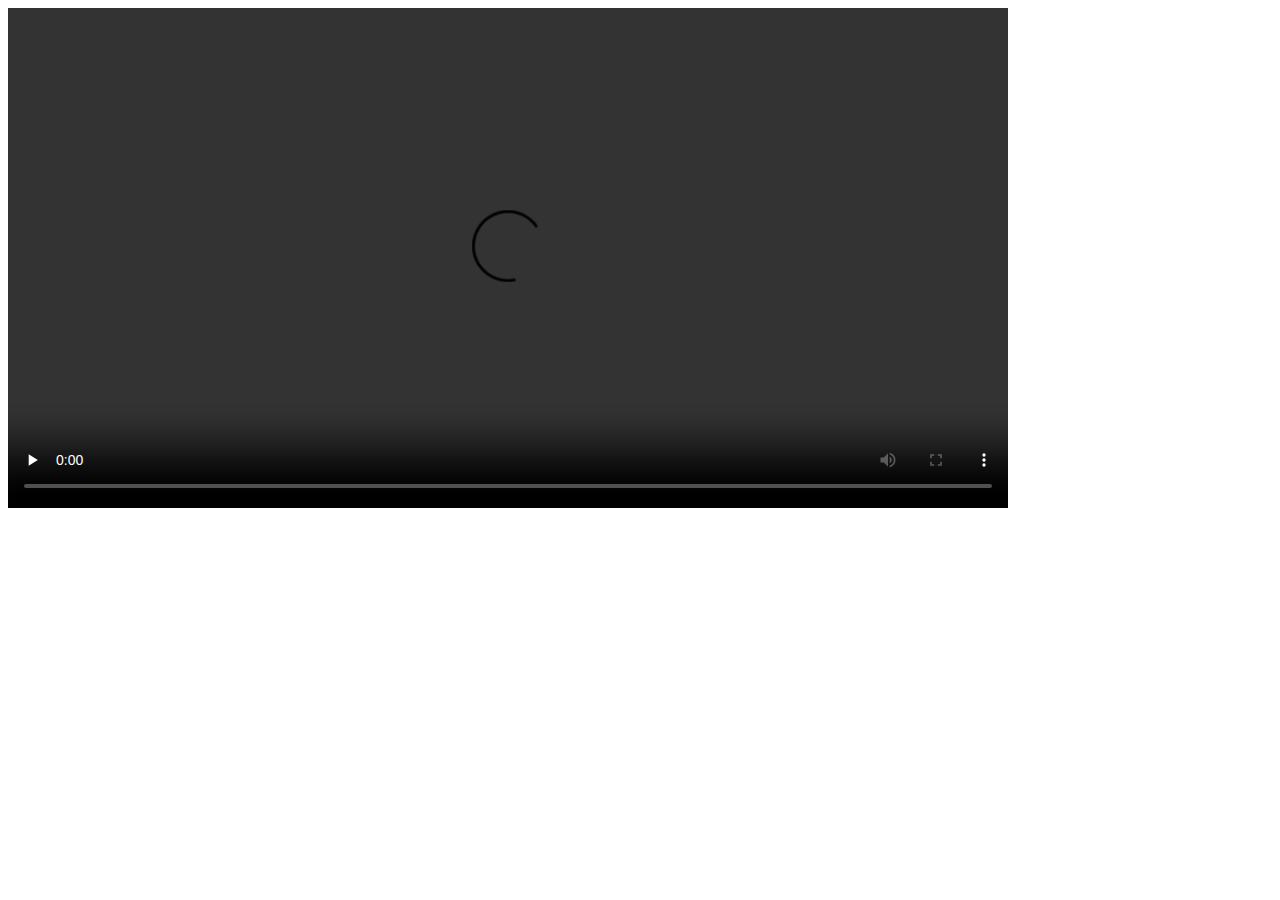
==== hls/demo.html @ bc0ae254 "first" ====
<!DOCTYPE html>
<html>
<head>
<meta charset=utf-8 />
<meta http-equiv="Access-Control-Allow-Origin" content="*">
<title>hls视频</title>
  <link href="./css/video.css" rel="stylesheet">
 <!--  <script src="./js/video.js"></script>
  <script src="./js/videojs-contrib-hls.min.js"></script> -->
  <script src="./js/hls.min.js"></script>
</head>
<body>
  <video id="my_video_1" class="video-js vjs-default-skin" controls autoplay preload="auto" width="1000" height="500" data-setup='{}'>
    <!-- <source src="http://www.streambox.fr/playlists/x36xhzz/x36xhzz.m3u8" type="application/x-mpegURL"> -->
  </video>
  
<script>
if(Hls.isSupported()) {
    var video = document.getElementById('my_video_1');
    var hls = new Hls();
    hls.loadSource('http://www.streambox.fr/playlists/test_001/stream.m3u8');
    hls.attachMedia(video);
    hls.on(Hls.Events.MANIFEST_PARSED,function() {
      video.play();
  });
}
</script>
  
</body>
</html>
---- hls/css/video.css ----
.video-js .vjs-big-play-button:before, .video-js .vjs-control:before, .video-js .vjs-modal-dialog, .vjs-modal-dialog .vjs-modal-dialog-content {
  position: absolute;
  top: 0;
  left: 0;
  width: 100%;
  height: 100%; }

.video-js .vjs-big-play-button:before, .video-js .vjs-control:before {
  text-align: center; }

@font-face {
  font-family: VideoJS;
  src: url("//vjs.zencdn.net/font/1.5.1/VideoJS.eot?#iefix") format("eot"); }

@font-face {
  font-family: VideoJS;
  src: url([data-uri]) format("woff"), url([data-uri]) format("truetype");
  font-weight: normal;
  font-style: normal; }

.vjs-icon-play, .video-js .vjs-big-play-button, .video-js .vjs-play-control {
  font-family: VideoJS;
  font-weight: normal;
  font-style: normal; }
  .vjs-icon-play:before, .video-js .vjs-big-play-button:before, .video-js .vjs-play-control:before {
    content: "\f101"; }

.vjs-icon-play-circle {
  font-family: VideoJS;
  font-weight: normal;
  font-style: normal; }
  .vjs-icon-play-circle:before {
    content: "\f102"; }

.vjs-icon-pause, .video-js .vjs-play-control.vjs-playing {
  font-family: VideoJS;
  font-weight: normal;
  font-style: normal; }
  .vjs-icon-pause:before, .video-js .vjs-play-control.vjs-playing:before {
    content: "\f103"; }

.vjs-icon-volume-mute, .video-js .vjs-mute-control.vjs-vol-0,
.video-js .vjs-volume-menu-button.vjs-vol-0 {
  font-family: VideoJS;
  font-weight: normal;
  font-style: normal; }
  .vjs-icon-volume-mute:before, .video-js .vjs-mute-control.vjs-vol-0:before,
  .video-js .vjs-volume-menu-button.vjs-vol-0:before {
    content: "\f104"; }

.vjs-icon-volume-low, .video-js .vjs-mute-control.vjs-vol-1,
.video-js .vjs-volume-menu-button.vjs-vol-1 {
  font-family: VideoJS;
  font-weight: normal;
  font-style: normal; }
  .vjs-icon-volume-low:before, .video-js .vjs-mute-control.vjs-vol-1:before,
  .video-js .vjs-volume-menu-button.vjs-vol-1:before {
    content: "\f105"; }

.vjs-icon-volume-mid, .video-js .vjs-mute-control.vjs-vol-2,
.video-js .vjs-volume-menu-button.vjs-vol-2 {
  font-family: VideoJS;
  font-weight: normal;
  font-style: normal; }
  .vjs-icon-volume-mid:before, .video-js .vjs-mute-control.vjs-vol-2:before,
  .video-js .vjs-volume-menu-button.vjs-vol-2:before {
    content: "\f106"; }

.vjs-icon-volume-high, .video-js .vjs-mute-control,
.video-js .vjs-volume-menu-button {
  font-family: VideoJS;
  font-weight: normal;
  font-style: normal; }
  .vjs-icon-volume-high:before, .video-js .vjs-mute-control:before,
  .video-js .vjs-volume-menu-button:before {
    content: "\f107"; }

.vjs-icon-fullscreen-enter, .video-js .vjs-fullscreen-control {
  font-family: VideoJS;
  font-weight: normal;
  font-style: normal; }
  .vjs-icon-fullscreen-enter:before, .video-js .vjs-fullscreen-control:before {
    content: "\f108"; }

.vjs-icon-fullscreen-exit, .video-js.vjs-fullscreen .vjs-fullscreen-control {
  font-family: VideoJS;
  font-weight: normal;
  font-style: normal; }
  .vjs-icon-fullscreen-exit:before, .video-js.vjs-fullscreen .vjs-fullscreen-control:before {
    content: "\f109"; }

.vjs-icon-square {
  font-family: VideoJS;
  font-weight: normal;
  font-style: normal; }
  .vjs-icon-square:before {
    content: "\f10a"; }

.vjs-icon-spinner {
  font-family: VideoJS;
  font-weight: normal;
  font-style: normal; }
  .vjs-icon-spinner:before {
    content: "\f10b"; }

.vjs-icon-subtitles, .video-js .vjs-subtitles-button {
  font-family: VideoJS;
  font-weight: normal;
  font-style: normal; }
  .vjs-icon-subtitles:before, .video-js .vjs-subtitles-button:before {
    content: "\f10c"; }

.vjs-icon-captions, .video-js .vjs-captions-button {
  font-family: VideoJS;
  font-weight: normal;
  font-style: normal; }
  .vjs-icon-captions:before, .video-js .vjs-captions-button:before {
    content: "\f10d"; }

.vjs-icon-chapters, .video-js .vjs-chapters-button {
  font-family: VideoJS;
  font-weight: normal;
  font-style: normal; }
  .vjs-icon-chapters:before, .video-js .vjs-chapters-button:before {
    content: "\f10e"; }

.vjs-icon-share {
  font-family: VideoJS;
  font-weight: normal;
  font-style: normal; }
  .vjs-icon-share:before {
    content: "\f10f"; }

.vjs-icon-cog {
  font-family: VideoJS;
  font-weight: normal;
  font-style: normal; }
  .vjs-icon-cog:before {
    content: "\f110"; }

.vjs-icon-circle, .video-js .vjs-mouse-display, .video-js .vjs-play-progress, .video-js .vjs-volume-level {
  font-family: VideoJS;
  font-weight: normal;
  font-style: normal; }
  .vjs-icon-circle:before, .video-js .vjs-mouse-display:before, .video-js .vjs-play-progress:before, .video-js .vjs-volume-level:before {
    content: "\f111"; }

.vjs-icon-circle-outline {
  font-family: VideoJS;
  font-weight: normal;
  font-style: normal; }
  .vjs-icon-circle-outline:before {
    content: "\f112"; }

.vjs-icon-circle-inner-circle {
  font-family: VideoJS;
  font-weight: normal;
  font-style: normal; }
  .vjs-icon-circle-inner-circle:before {
    content: "\f113"; }

.vjs-icon-hd {
  font-family: VideoJS;
  font-weight: normal;
  font-style: normal; }
  .vjs-icon-hd:before {
    content: "\f114"; }

.vjs-icon-cancel, .video-js .vjs-control.vjs-close-button {
  font-family: VideoJS;
  font-weight: normal;
  font-style: normal; }
  .vjs-icon-cancel:before, .video-js .vjs-control.vjs-close-button:before {
    content: "\f115"; }

.vjs-icon-replay {
  font-family: VideoJS;
  font-weight: normal;
  font-style: normal; }
  .vjs-icon-replay:before {
    content: "\f116"; }

.vjs-icon-facebook {
  font-family: VideoJS;
  font-weight: normal;
  font-style: normal; }
  .vjs-icon-facebook:before {
    content: "\f117"; }

.vjs-icon-gplus {
  font-family: VideoJS;
  font-weight: normal;
  font-style: normal; }
  .vjs-icon-gplus:before {
    content: "\f118"; }

.vjs-icon-linkedin {
  font-family: VideoJS;
  font-weight: normal;
  font-style: normal; }
  .vjs-icon-linkedin:before {
    content: "\f119"; }

.vjs-icon-twitter {
  font-family: VideoJS;
  font-weight: normal;
  font-style: normal; }
  .vjs-icon-twitter:before {
    content: "\f11a"; }

.vjs-icon-tumblr {
  font-family: VideoJS;
  font-weight: normal;
  font-style: normal; }
  .vjs-icon-tumblr:before {
    content: "\f11b"; }

.vjs-icon-pinterest {
  font-family: VideoJS;
  font-weight: normal;
  font-style: normal; }
  .vjs-icon-pinterest:before {
    content: "\f11c"; }

.vjs-icon-audio-description, .video-js .vjs-descriptions-button {
  font-family: VideoJS;
  font-weight: normal;
  font-style: normal; }
  .vjs-icon-audio-description:before, .video-js .vjs-descriptions-button:before {
    content: "\f11d"; }

.vjs-icon-audio, .video-js .vjs-audio-button {
  font-family: VideoJS;
  font-weight: normal;
  font-style: normal; }
  .vjs-icon-audio:before, .video-js .vjs-audio-button:before {
    content: "\f11e"; }

.video-js {
  display: block;
  vertical-align: top;
  box-sizing: border-box;
  color: #fff;
  background-color: #000;
  position: relative;
  padding: 0;
  font-size: 10px;
  line-height: 1;
  font-weight: normal;
  font-style: normal;
  font-family: Arial, Helvetica, sans-serif;
  -webkit-user-select: none;
  -moz-user-select: none;
  -ms-user-select: none;
  user-select: none; }
  .video-js:-moz-full-screen {
    position: absolute; }
  .video-js:-webkit-full-screen {
    width: 100% !important;
    height: 100% !important; }

.video-js *,
.video-js *:before,
.video-js *:after {
  box-sizing: inherit; }

.video-js ul {
  font-family: inherit;
  font-size: inherit;
  line-height: inherit;
  list-style-position: outside;
  margin-left: 0;
  margin-right: 0;
  margin-top: 0;
  margin-bottom: 0; }

.video-js.vjs-fluid,
.video-js.vjs-16-9,
.video-js.vjs-4-3 {
  width: 100%;
  max-width: 100%;
  height: 0; }

.video-js.vjs-16-9 {
  padding-top: 56.25%; }

.video-js.vjs-4-3 {
  padding-top: 75%; }

.video-js.vjs-fill {
  width: 100%;
  height: 100%; }

.video-js .vjs-tech {
  position: absolute;
  top: 0;
  left: 0;
  width: 100%;
  height: 100%; }

body.vjs-full-window {
  padding: 0;
  margin: 0;
  height: 100%;
  overflow-y: auto; }

.vjs-full-window .video-js.vjs-fullscreen {
  position: fixed;
  overflow: hidden;
  z-index: 1000;
  left: 0;
  top: 0;
  bottom: 0;
  right: 0; }

.video-js.vjs-fullscreen {
  width: 100% !important;
  height: 100% !important;
  padding-top: 0 !important; }

.video-js.vjs-fullscreen.vjs-user-inactive {
  cursor: none; }

.vjs-hidden {
  display: none !important; }

.vjs-disabled {
  opacity: 0.5;
  cursor: default; }

.video-js .vjs-offscreen {
  height: 1px;
  left: -9999px;
  position: absolute;
  top: 0;
  width: 1px; }

.vjs-lock-showing {
  display: block !important;
  opacity: 1;
  visibility: visible; }

.vjs-no-js {
  padding: 20px;
  color: #fff;
  background-color: #000;
  font-size: 18px;
  font-family: Arial, Helvetica, sans-serif;
  text-align: center;
  width: 300px;
  height: 150px;
  margin: 0px auto; }

.vjs-no-js a,
.vjs-no-js a:visited {
  color: #66A8CC; }

.video-js .vjs-big-play-button {
  font-size: 3em;
  line-height: 1.5em;
  height: 1.5em;
  width: 3em;
  display: block;
  position: absolute;
  top: 50%;
  left: 50%;
  transform: translate(-50%,-50%);
  -o-transform: translate(-50%,-50%);
  -moz-transform: translate(-50%,-50%);
  -webkit-transform: translate(-50%,-50%);
  padding: 0;
  cursor: pointer;
  opacity: 1;
  border: 0.06666em solid #fff;
  background-color: #2B333F;
  background-color: rgba(43, 51, 63, 0.7);
  -webkit-border-radius: 0.3em;
  -moz-border-radius: 0.3em;
  border-radius: 0.3em;
  -webkit-transition: all 0.4s;
  -moz-transition: all 0.4s;
  -o-transition: all 0.4s;
  transition: all 0.4s; }

.vjs-big-play-centered .vjs-big-play-button {
  top: 50%;
  left: 50%;
  margin-top: -0.75em;
  margin-left: -1.5em; }

.video-js:hover .vjs-big-play-button,
.video-js .vjs-big-play-button:focus {
  outline: 0;
  border-color: #fff;
  background-color: #73859f;
  background-color: rgba(115, 133, 159, 0.5);
  -webkit-transition: all 0s;
  -moz-transition: all 0s;
  -o-transition: all 0s;
  transition: all 0s; }

.vjs-controls-disabled .vjs-big-play-button,
.vjs-has-started .vjs-big-play-button,
.vjs-using-native-controls .vjs-big-play-button,
.vjs-error .vjs-big-play-button {
  display: none; }

.video-js button {
  background: none;
  border: none;
  color: inherit;
  display: inline-block;
  overflow: visible;
  font-size: inherit;
  line-height: inherit;
  text-transform: none;
  text-decoration: none;
  transition: none;
  -webkit-appearance: none;
  -moz-appearance: none;
  appearance: none; }

.video-js .vjs-control.vjs-close-button {
  cursor: pointer;
  height: 3em;
  position: absolute;
  right: 0;
  top: 0.5em;
  z-index: 2; }

.vjs-menu-button {
  cursor: pointer; }

.vjs-menu-button.vjs-disabled {
  cursor: default; }

.vjs-workinghover .vjs-menu-button.vjs-disabled:hover .vjs-menu {
  display: none; }

.vjs-menu .vjs-menu-content {
  display: block;
  padding: 0;
  margin: 0;
  overflow: auto; }

.vjs-scrubbing .vjs-menu-button:hover .vjs-menu {
  display: none; }

.vjs-menu li {
  list-style: none;
  margin: 0;
  padding: 0.2em 0;
  line-height: 1.4em;
  font-size: 1.2em;
  text-align: center;
  text-transform: lowercase; }

.vjs-menu li:focus,
.vjs-menu li:hover {
  outline: 0;
  background-color: #73859f;
  background-color: rgba(115, 133, 159, 0.5); }

.vjs-menu li.vjs-selected,
.vjs-menu li.vjs-selected:focus,
.vjs-menu li.vjs-selected:hover {
  background-color: #fff;
  color: #2B333F; }

.vjs-menu li.vjs-menu-title {
  text-align: center;
  text-transform: uppercase;
  font-size: 1em;
  line-height: 2em;
  padding: 0;
  margin: 0 0 0.3em 0;
  font-weight: bold;
  cursor: default; }

.vjs-menu-button-popup .vjs-menu {
  display: none;
  position: absolute;
  bottom: 0;
  width: 10em;
  left: -3em;
  height: 0em;
  margin-bottom: 1.5em;
  border-top-color: rgba(43, 51, 63, 0.7); }

.vjs-menu-button-popup .vjs-menu .vjs-menu-content {
  background-color: #2B333F;
  background-color: rgba(43, 51, 63, 0.7);
  position: absolute;
  width: 100%;
  bottom: 1.5em;
  max-height: 15em; }

.vjs-workinghover .vjs-menu-button-popup:hover .vjs-menu,
.vjs-menu-button-popup .vjs-menu.vjs-lock-showing {
  display: block; }

.video-js .vjs-menu-button-inline {
  -webkit-transition: all 0.4s;
  -moz-transition: all 0.4s;
  -o-transition: all 0.4s;
  transition: all 0.4s;
  overflow: hidden; }

.video-js .vjs-menu-button-inline:before {
  width: 2.222222222em; }

.video-js .vjs-menu-button-inline:hover,
.video-js .vjs-menu-button-inline:focus,
.video-js .vjs-menu-button-inline.vjs-slider-active,
.video-js.vjs-no-flex .vjs-menu-button-inline {
  width: 12em; }

.video-js .vjs-menu-button-inline.vjs-slider-active {
  -webkit-transition: none;
  -moz-transition: none;
  -o-transition: none;
  transition: none; }

.vjs-menu-button-inline .vjs-menu {
  opacity: 0;
  height: 100%;
  width: auto;
  position: absolute;
  left: 4em;
  top: 0;
  padding: 0;
  margin: 0;
  -webkit-transition: all 0.4s;
  -moz-transition: all 0.4s;
  -o-transition: all 0.4s;
  transition: all 0.4s; }

.vjs-menu-button-inline:hover .vjs-menu,
.vjs-menu-button-inline:focus .vjs-menu,
.vjs-menu-button-inline.vjs-slider-active .vjs-menu {
  display: block;
  opacity: 1; }

.vjs-no-flex .vjs-menu-button-inline .vjs-menu {
  display: block;
  opacity: 1;
  position: relative;
  width: auto; }

.vjs-no-flex .vjs-menu-button-inline:hover .vjs-menu,
.vjs-no-flex .vjs-menu-button-inline:focus .vjs-menu,
.vjs-no-flex .vjs-menu-button-inline.vjs-slider-active .vjs-menu {
  width: auto; }

.vjs-menu-button-inline .vjs-menu-content {
  width: auto;
  height: 100%;
  margin: 0;
  overflow: hidden; }

.video-js .vjs-control-bar {
  display: none;
  width: 100%;
  position: absolute;
  bottom: 0;
  left: 0;
  right: 0;
  height: 3.0em;
  background-color: #2B333F;
  background-color: rgba(43, 51, 63, 0.7); }

.vjs-has-started .vjs-control-bar {
  display: -webkit-box;
  display: -webkit-flex;
  display: -ms-flexbox;
  display: flex;
  visibility: visible;
  opacity: 1;
  -webkit-transition: visibility 0.1s, opacity 0.1s;
  -moz-transition: visibility 0.1s, opacity 0.1s;
  -o-transition: visibility 0.1s, opacity 0.1s;
  transition: visibility 0.1s, opacity 0.1s; }

.vjs-has-started.vjs-user-inactive.vjs-playing .vjs-control-bar {
  visibility: visible;
  opacity: 0;
  -webkit-transition: visibility 1s, opacity 1s;
  -moz-transition: visibility 1s, opacity 1s;
  -o-transition: visibility 1s, opacity 1s;
  transition: visibility 1s, opacity 1s; }
  @media \0screen {
    .vjs-has-started.vjs-user-inactive.vjs-playing .vjs-control-bar {
      visibility: hidden; } }

.vjs-controls-disabled .vjs-control-bar,
.vjs-using-native-controls .vjs-control-bar,
.vjs-error .vjs-control-bar {
  display: none !important; }

.vjs-audio.vjs-has-started.vjs-user-inactive.vjs-playing .vjs-control-bar {
  opacity: 1;
  visibility: visible; }

@media \0screen {
  .vjs-user-inactive.vjs-playing .vjs-control-bar :before {
    content: ""; } }

.vjs-has-started.vjs-no-flex .vjs-control-bar {
  display: table; }

.video-js .vjs-control {
  outline: none;
  position: relative;
  text-align: center;
  margin: 0;
  padding: 0;
  height: 100%;
  width: 4em;
  -webkit-box-flex: none;
  -moz-box-flex: none;
  -webkit-flex: none;
  -ms-flex: none;
  flex: none; }
  .video-js .vjs-control:before {
    font-size: 1.8em;
    line-height: 1.67; }

.video-js .vjs-control:focus:before,
.video-js .vjs-control:hover:before,
.video-js .vjs-control:focus {
  text-shadow: 0em 0em 1em white; }

.video-js .vjs-control-text {
  border: 0;
  clip: rect(0 0 0 0);
  height: 1px;
  margin: -1px;
  overflow: hidden;
  padding: 0;
  position: absolute;
  width: 1px; }

.vjs-no-flex .vjs-control {
  display: table-cell;
  vertical-align: middle; }

.video-js .vjs-custom-control-spacer {
  display: none; }

.video-js .vjs-progress-control {
  -webkit-box-flex: auto;
  -moz-box-flex: auto;
  -webkit-flex: auto;
  -ms-flex: auto;
  flex: auto;
  display: -webkit-box;
  display: -webkit-flex;
  display: -ms-flexbox;
  display: flex;
  -webkit-box-align: center;
  -webkit-align-items: center;
  -ms-flex-align: center;
  align-items: center;
  min-width: 4em; }

.vjs-live .vjs-progress-control {
  display: none; }

.video-js .vjs-progress-holder {
  -webkit-box-flex: auto;
  -moz-box-flex: auto;
  -webkit-flex: auto;
  -ms-flex: auto;
  flex: auto;
  -webkit-transition: all 0.2s;
  -moz-transition: all 0.2s;
  -o-transition: all 0.2s;
  transition: all 0.2s;
  height: 0.3em; }

.video-js .vjs-progress-control:hover .vjs-progress-holder {
  font-size: 1.666666666666666666em; }

/* If we let the font size grow as much as everything else, the current time tooltip ends up
 ginormous. If you'd like to enable the current time tooltip all the time, this should be disabled
 to avoid a weird hitch when you roll off the hover. */
.video-js .vjs-progress-control:hover .vjs-time-tooltip,
.video-js .vjs-progress-control:hover .vjs-mouse-display:after,
.video-js .vjs-progress-control:hover .vjs-play-progress:after {
  font-family: Arial, Helvetica, sans-serif;
  visibility: visible;
  font-size: 0.6em; }

.video-js .vjs-progress-holder .vjs-play-progress,
.video-js .vjs-progress-holder .vjs-load-progress,
.video-js .vjs-progress-holder .vjs-tooltip-progress-bar,
.video-js .vjs-progress-holder .vjs-load-progress div {
  position: absolute;
  display: block;
  height: 0.3em;
  margin: 0;
  padding: 0;
  width: 0;
  left: 0;
  top: 0; }

.video-js .vjs-mouse-display:before {
  display: none; }

.video-js .vjs-play-progress {
  background-color: #fff; }
  .video-js .vjs-play-progress:before {
    position: absolute;
    top: -0.333333333333333em;
    right: -0.5em;
    font-size: 0.9em; }

.video-js .vjs-time-tooltip,
.video-js .vjs-mouse-display:after,
.video-js .vjs-play-progress:after {
  visibility: hidden;
  pointer-events: none;
  position: absolute;
  top: -3.4em;
  right: -1.9em;
  font-size: 0.9em;
  color: #000;
  content: attr(data-current-time);
  padding: 6px 8px 8px 8px;
  background-color: #fff;
  background-color: rgba(255, 255, 255, 0.8);
  -webkit-border-radius: 0.3em;
  -moz-border-radius: 0.3em;
  border-radius: 0.3em; }

.video-js .vjs-time-tooltip,
.video-js .vjs-play-progress:before,
.video-js .vjs-play-progress:after {
  z-index: 1; }

.video-js .vjs-progress-control .vjs-keep-tooltips-inside:after {
  display: none; }

.video-js .vjs-load-progress {
  background: #bfc7d3;
  background: rgba(115, 133, 159, 0.5); }

.video-js .vjs-load-progress div {
  background: white;
  background: rgba(115, 133, 159, 0.75); }

.video-js.vjs-no-flex .vjs-progress-control {
  width: auto; }

.video-js .vjs-time-tooltip {
  display: inline-block;
  height: 2.4em;
  position: relative;
  float: right;
  right: -1.9em; }

.vjs-tooltip-progress-bar {
  visibility: hidden; }

.video-js .vjs-progress-control .vjs-mouse-display {
  display: none;
  position: absolute;
  width: 1px;
  height: 100%;
  background-color: #000;
  z-index: 1; }

.vjs-no-flex .vjs-progress-control .vjs-mouse-display {
  z-index: 0; }

.video-js .vjs-progress-control:hover .vjs-mouse-display {
  display: block; }

.video-js.vjs-user-inactive .vjs-progress-control .vjs-mouse-display,
.video-js.vjs-user-inactive .vjs-progress-control .vjs-mouse-display:after {
  visibility: hidden;
  opacity: 0;
  -webkit-transition: visibility 1s, opacity 1s;
  -moz-transition: visibility 1s, opacity 1s;
  -o-transition: visibility 1s, opacity 1s;
  transition: visibility 1s, opacity 1s; }

.video-js.vjs-user-inactive.vjs-no-flex .vjs-progress-control .vjs-mouse-display,
.video-js.vjs-user-inactive.vjs-no-flex .vjs-progress-control .vjs-mouse-display:after {
  display: none; }

.vjs-mouse-display .vjs-time-tooltip,
.video-js .vjs-progress-control .vjs-mouse-display:after {
  color: #fff;
  background-color: #000;
  background-color: rgba(0, 0, 0, 0.8); }

.video-js .vjs-slider {
  outline: 0;
  position: relative;
  cursor: pointer;
  padding: 0;
  margin: 0 0.45em 0 0.45em;
  background-color: #73859f;
  background-color: rgba(115, 133, 159, 0.5); }

.video-js .vjs-slider:focus {
  text-shadow: 0em 0em 1em white;
  -webkit-box-shadow: 0 0 1em #fff;
  -moz-box-shadow: 0 0 1em #fff;
  box-shadow: 0 0 1em #fff; }

.video-js .vjs-mute-control,
.video-js .vjs-volume-menu-button {
  cursor: pointer;
  -webkit-box-flex: none;
  -moz-box-flex: none;
  -webkit-flex: none;
  -ms-flex: none;
  flex: none; }

.video-js .vjs-volume-control {
  width: 5em;
  -webkit-box-flex: none;
  -moz-box-flex: none;
  -webkit-flex: none;
  -ms-flex: none;
  flex: none;
  display: -webkit-box;
  display: -webkit-flex;
  display: -ms-flexbox;
  display: flex;
  -webkit-box-align: center;
  -webkit-align-items: center;
  -ms-flex-align: center;
  align-items: center; }

.video-js .vjs-volume-bar {
  margin: 1.35em 0.45em; }

.vjs-volume-bar.vjs-slider-horizontal {
  width: 5em;
  height: 0.3em; }

.vjs-volume-bar.vjs-slider-vertical {
  width: 0.3em;
  height: 5em;
  margin: 1.35em auto; }

.video-js .vjs-volume-level {
  position: absolute;
  bottom: 0;
  left: 0;
  background-color: #fff; }
  .video-js .vjs-volume-level:before {
    position: absolute;
    font-size: 0.9em; }

.vjs-slider-vertical .vjs-volume-level {
  width: 0.3em; }
  .vjs-slider-vertical .vjs-volume-level:before {
    top: -0.5em;
    left: -0.3em; }

.vjs-slider-horizontal .vjs-volume-level {
  height: 0.3em; }
  .vjs-slider-horizontal .vjs-volume-level:before {
    top: -0.3em;
    right: -0.5em; }

.vjs-volume-bar.vjs-slider-vertical .vjs-volume-level {
  height: 100%; }

.vjs-volume-bar.vjs-slider-horizontal .vjs-volume-level {
  width: 100%; }

.vjs-menu-button-popup.vjs-volume-menu-button .vjs-menu {
  display: block;
  width: 0;
  height: 0;
  border-top-color: transparent; }

.vjs-menu-button-popup.vjs-volume-menu-button-vertical .vjs-menu {
  left: 0.5em;
  height: 8em; }

.vjs-menu-button-popup.vjs-volume-menu-button-horizontal .vjs-menu {
  left: -2em; }

.vjs-menu-button-popup.vjs-volume-menu-button .vjs-menu-content {
  height: 0;
  width: 0;
  overflow-x: hidden;
  overflow-y: hidden; }

.vjs-volume-menu-button-vertical:hover .vjs-menu-content,
.vjs-volume-menu-button-vertical:focus .vjs-menu-content,
.vjs-volume-menu-button-vertical.vjs-slider-active .vjs-menu-content,
.vjs-volume-menu-button-vertical .vjs-lock-showing .vjs-menu-content {
  height: 8em;
  width: 2.9em; }

.vjs-volume-menu-button-horizontal:hover .vjs-menu-content,
.vjs-volume-menu-button-horizontal:focus .vjs-menu-content,
.vjs-volume-menu-button-horizontal .vjs-slider-active .vjs-menu-content,
.vjs-volume-menu-button-horizontal .vjs-lock-showing .vjs-menu-content {
  height: 2.9em;
  width: 8em; }

.vjs-volume-menu-button.vjs-menu-button-inline .vjs-menu-content {
  background-color: transparent !important; }

.vjs-poster {
  display: inline-block;
  vertical-align: middle;
  background-repeat: no-repeat;
  background-position: 50% 50%;
  background-size: contain;
  background-color: #000000;
  cursor: pointer;
  margin: 0;
  padding: 0;
  position: absolute;
  top: 0;
  right: 0;
  bottom: 0;
  left: 0;
  height: 100%; }

.vjs-poster img {
  display: block;
  vertical-align: middle;
  margin: 0 auto;
  max-height: 100%;
  padding: 0;
  width: 100%; }

.vjs-has-started .vjs-poster {
  display: none; }

.vjs-audio.vjs-has-started .vjs-poster {
  display: block; }

.vjs-controls-disabled .vjs-poster {
  display: none; }

.vjs-using-native-controls .vjs-poster {
  display: none; }

.video-js .vjs-live-control {
  display: -webkit-box;
  display: -webkit-flex;
  display: -ms-flexbox;
  display: flex;
  -webkit-box-align: flex-start;
  -webkit-align-items: flex-start;
  -ms-flex-align: flex-start;
  align-items: flex-start;
  -webkit-box-flex: auto;
  -moz-box-flex: auto;
  -webkit-flex: auto;
  -ms-flex: auto;
  flex: auto;
  font-size: 1em;
  line-height: 3em; }

.vjs-no-flex .vjs-live-control {
  display: table-cell;
  width: auto;
  text-align: left; }

.video-js .vjs-time-control {
  -webkit-box-flex: none;
  -moz-box-flex: none;
  -webkit-flex: none;
  -ms-flex: none;
  flex: none;
  font-size: 1em;
  line-height: 3em;
  min-width: 2em;
  width: auto;
  padding-left: 1em;
  padding-right: 1em; }

.vjs-live .vjs-time-control {
  display: none; }

.video-js .vjs-current-time,
.vjs-no-flex .vjs-current-time {
  display: none; }

.video-js .vjs-duration,
.vjs-no-flex .vjs-duration {
  display: none; }

.vjs-time-divider {
  display: none;
  line-height: 3em; }

.vjs-live .vjs-time-divider {
  display: none; }

.video-js .vjs-play-control {
  cursor: pointer;
  -webkit-box-flex: none;
  -moz-box-flex: none;
  -webkit-flex: none;
  -ms-flex: none;
  flex: none; }

.vjs-text-track-display {
  position: absolute;
  bottom: 3em;
  left: 0;
  right: 0;
  top: 0;
  pointer-events: none; }

.video-js.vjs-user-inactive.vjs-playing .vjs-text-track-display {
  bottom: 1em; }

.video-js .vjs-text-track {
  font-size: 1.4em;
  text-align: center;
  margin-bottom: 0.1em;
  background-color: #000;
  background-color: rgba(0, 0, 0, 0.5); }

.vjs-subtitles {
  color: #fff; }

.vjs-captions {
  color: #fc6; }

.vjs-tt-cue {
  display: block; }

video::-webkit-media-text-track-display {
  -moz-transform: translateY(-3em);
  -ms-transform: translateY(-3em);
  -o-transform: translateY(-3em);
  -webkit-transform: translateY(-3em);
  transform: translateY(-3em); }

.video-js.vjs-user-inactive.vjs-playing video::-webkit-media-text-track-display {
  -moz-transform: translateY(-1.5em);
  -ms-transform: translateY(-1.5em);
  -o-transform: translateY(-1.5em);
  -webkit-transform: translateY(-1.5em);
  transform: translateY(-1.5em); }

.video-js .vjs-fullscreen-control {
  cursor: pointer;
  -webkit-box-flex: none;
  -moz-box-flex: none;
  -webkit-flex: none;
  -ms-flex: none;
  flex: none; }

.vjs-playback-rate .vjs-playback-rate-value {
  font-size: 1.5em;
  line-height: 2;
  position: absolute;
  top: 0;
  left: 0;
  width: 100%;
  height: 100%;
  text-align: center; }

.vjs-playback-rate .vjs-menu {
  width: 4em;
  left: 0em; }

.vjs-error .vjs-error-display .vjs-modal-dialog-content {
  font-size: 1.4em;
  text-align: center; }

.vjs-error .vjs-error-display:before {
  color: #fff;
  content: 'X';
  font-family: Arial, Helvetica, sans-serif;
  font-size: 4em;
  left: 0;
  line-height: 1;
  margin-top: -0.5em;
  position: absolute;
  text-shadow: 0.05em 0.05em 0.1em #000;
  text-align: center;
  top: 50%;
  vertical-align: middle;
  width: 100%; }

.vjs-loading-spinner {
  display: none;
  position: absolute;
  top: 50%;
  left: 50%;
  margin: -25px 0 0 -25px;
  opacity: 0.85;
  text-align: left;
  border: 6px solid rgba(43, 51, 63, 0.7);
  box-sizing: border-box;
  background-clip: padding-box;
  width: 50px;
  height: 50px;
  border-radius: 25px; }

.vjs-seeking .vjs-loading-spinner,
.vjs-waiting .vjs-loading-spinner {
  display: block; }

.vjs-loading-spinner:before,
.vjs-loading-spinner:after {
  content: "";
  position: absolute;
  margin: -6px;
  box-sizing: inherit;
  width: inherit;
  height: inherit;
  border-radius: inherit;
  opacity: 1;
  border: inherit;
  border-color: transparent;
  border-top-color: white; }

.vjs-seeking .vjs-loading-spinner:before,
.vjs-seeking .vjs-loading-spinner:after,
.vjs-waiting .vjs-loading-spinner:before,
.vjs-waiting .vjs-loading-spinner:after {
  -webkit-animation: vjs-spinner-spin 1.1s cubic-bezier(0.6, 0.2, 0, 0.8) infinite, vjs-spinner-fade 1.1s linear infinite;
  animation: vjs-spinner-spin 1.1s cubic-bezier(0.6, 0.2, 0, 0.8) infinite, vjs-spinner-fade 1.1s linear infinite; }

.vjs-seeking .vjs-loading-spinner:before,
.vjs-waiting .vjs-loading-spinner:before {
  border-top-color: white; }

.vjs-seeking .vjs-loading-spinner:after,
.vjs-waiting .vjs-loading-spinner:after {
  border-top-color: white;
  -webkit-animation-delay: 0.44s;
  animation-delay: 0.44s; }

@keyframes vjs-spinner-spin {
  100% {
    transform: rotate(360deg); } }

@-webkit-keyframes vjs-spinner-spin {
  100% {
    -webkit-transform: rotate(360deg); } }

@keyframes vjs-spinner-fade {
  0% {
    border-top-color: #73859f; }
  20% {
    border-top-color: #73859f; }
  35% {
    border-top-color: white; }
  60% {
    border-top-color: #73859f; }
  100% {
    border-top-color: #73859f; } }

@-webkit-keyframes vjs-spinner-fade {
  0% {
    border-top-color: #73859f; }
  20% {
    border-top-color: #73859f; }
  35% {
    border-top-color: white; }
  60% {
    border-top-color: #73859f; }
  100% {
    border-top-color: #73859f; } }

.vjs-chapters-button .vjs-menu ul {
  width: 24em; }

.video-js.vjs-layout-tiny:not(.vjs-fullscreen) .vjs-custom-control-spacer {
  -webkit-box-flex: auto;
  -moz-box-flex: auto;
  -webkit-flex: auto;
  -ms-flex: auto;
  flex: auto; }

.video-js.vjs-layout-tiny:not(.vjs-fullscreen).vjs-no-flex .vjs-custom-control-spacer {
  width: auto; }

.video-js.vjs-layout-tiny:not(.vjs-fullscreen) .vjs-current-time, .video-js.vjs-layout-tiny:not(.vjs-fullscreen) .vjs-time-divider, .video-js.vjs-layout-tiny:not(.vjs-fullscreen) .vjs-duration, .video-js.vjs-layout-tiny:not(.vjs-fullscreen) .vjs-remaining-time,
.video-js.vjs-layout-tiny:not(.vjs-fullscreen) .vjs-playback-rate, .video-js.vjs-layout-tiny:not(.vjs-fullscreen) .vjs-progress-control,
.video-js.vjs-layout-tiny:not(.vjs-fullscreen) .vjs-mute-control, .video-js.vjs-layout-tiny:not(.vjs-fullscreen) .vjs-volume-control, .video-js.vjs-layout-tiny:not(.vjs-fullscreen) .vjs-volume-menu-button,
.video-js.vjs-layout-tiny:not(.vjs-fullscreen) .vjs-chapters-button, .video-js.vjs-layout-tiny:not(.vjs-fullscreen) .vjs-captions-button, .video-js.vjs-layout-tiny:not(.vjs-fullscreen) .vjs-subtitles-button {
  display: none; }

.video-js.vjs-layout-x-small:not(.vjs-fullscreen) .vjs-current-time, .video-js.vjs-layout-x-small:not(.vjs-fullscreen) .vjs-time-divider, .video-js.vjs-layout-x-small:not(.vjs-fullscreen) .vjs-duration, .video-js.vjs-layout-x-small:not(.vjs-fullscreen) .vjs-remaining-time,
.video-js.vjs-layout-x-small:not(.vjs-fullscreen) .vjs-playback-rate,
.video-js.vjs-layout-x-small:not(.vjs-fullscreen) .vjs-mute-control, .video-js.vjs-layout-x-small:not(.vjs-fullscreen) .vjs-volume-control, .video-js.vjs-layout-x-small:not(.vjs-fullscreen) .vjs-volume-menu-button,
.video-js.vjs-layout-x-small:not(.vjs-fullscreen) .vjs-chapters-button, .video-js.vjs-layout-x-small:not(.vjs-fullscreen) .vjs-captions-button, .video-js.vjs-layout-x-small:not(.vjs-fullscreen) .vjs-subtitles-button {
  display: none; }

.video-js.vjs-layout-small:not(.vjs-fullscreen) .vjs-current-time, .video-js.vjs-layout-small:not(.vjs-fullscreen) .vjs-time-divider, .video-js.vjs-layout-small:not(.vjs-fullscreen) .vjs-duration, .video-js.vjs-layout-small:not(.vjs-fullscreen) .vjs-remaining-time,
.video-js.vjs-layout-small:not(.vjs-fullscreen) .vjs-playback-rate,
.video-js.vjs-layout-small:not(.vjs-fullscreen) .vjs-mute-control, .video-js.vjs-layout-small:not(.vjs-fullscreen) .vjs-volume-control,
.video-js.vjs-layout-small:not(.vjs-fullscreen) .vjs-chapters-button, .video-js.vjs-layout-small:not(.vjs-fullscreen) .vjs-captions-button, .video-js.vjs-layout-small:not(.vjs-fullscreen) .vjs-subtitles-button {
  display: none; }

.vjs-caption-settings {
  position: relative;
  top: 1em;
  background-color: #2B333F;
  background-color: rgba(43, 51, 63, 0.75);
  color: #fff;
  margin: 0 auto;
  padding: 0.5em;
  height: 15em;
  font-size: 12px;
  width: 40em; }

.vjs-caption-settings .vjs-tracksettings {
  top: 0;
  bottom: 2em;
  left: 0;
  right: 0;
  position: absolute;
  overflow: auto; }

.vjs-caption-settings .vjs-tracksettings-colors,
.vjs-caption-settings .vjs-tracksettings-font {
  float: left; }

.vjs-caption-settings .vjs-tracksettings-colors:after,
.vjs-caption-settings .vjs-tracksettings-font:after,
.vjs-caption-settings .vjs-tracksettings-controls:after {
  clear: both; }

.vjs-caption-settings .vjs-tracksettings-controls {
  position: absolute;
  bottom: 1em;
  right: 1em; }

.vjs-caption-settings .vjs-tracksetting {
  margin: 5px;
  padding: 3px;
  min-height: 40px; }

.vjs-caption-settings .vjs-tracksetting label {
  display: block;
  width: 100px;
  margin-bottom: 5px; }

.vjs-caption-settings .vjs-tracksetting span {
  display: inline;
  margin-left: 5px; }

.vjs-caption-settings .vjs-tracksetting > div {
  margin-bottom: 5px;
  min-height: 20px; }

.vjs-caption-settings .vjs-tracksetting > div:last-child {
  margin-bottom: 0;
  padding-bottom: 0;
  min-height: 0; }

.vjs-caption-settings label > input {
  margin-right: 10px; }

.vjs-caption-settings input[type="button"] {
  width: 40px;
  height: 40px; }

.video-js .vjs-modal-dialog {
  background: rgba(0, 0, 0, 0.8);
  background: -webkit-linear-gradient(-90deg, rgba(0, 0, 0, 0.8), rgba(255, 255, 255, 0));
  background: linear-gradient(180deg, rgba(0, 0, 0, 0.8), rgba(255, 255, 255, 0)); }

.vjs-modal-dialog .vjs-modal-dialog-content {
  font-size: 1.2em;
  line-height: 1.5;
  padding: 20px 24px;
  z-index: 1; }
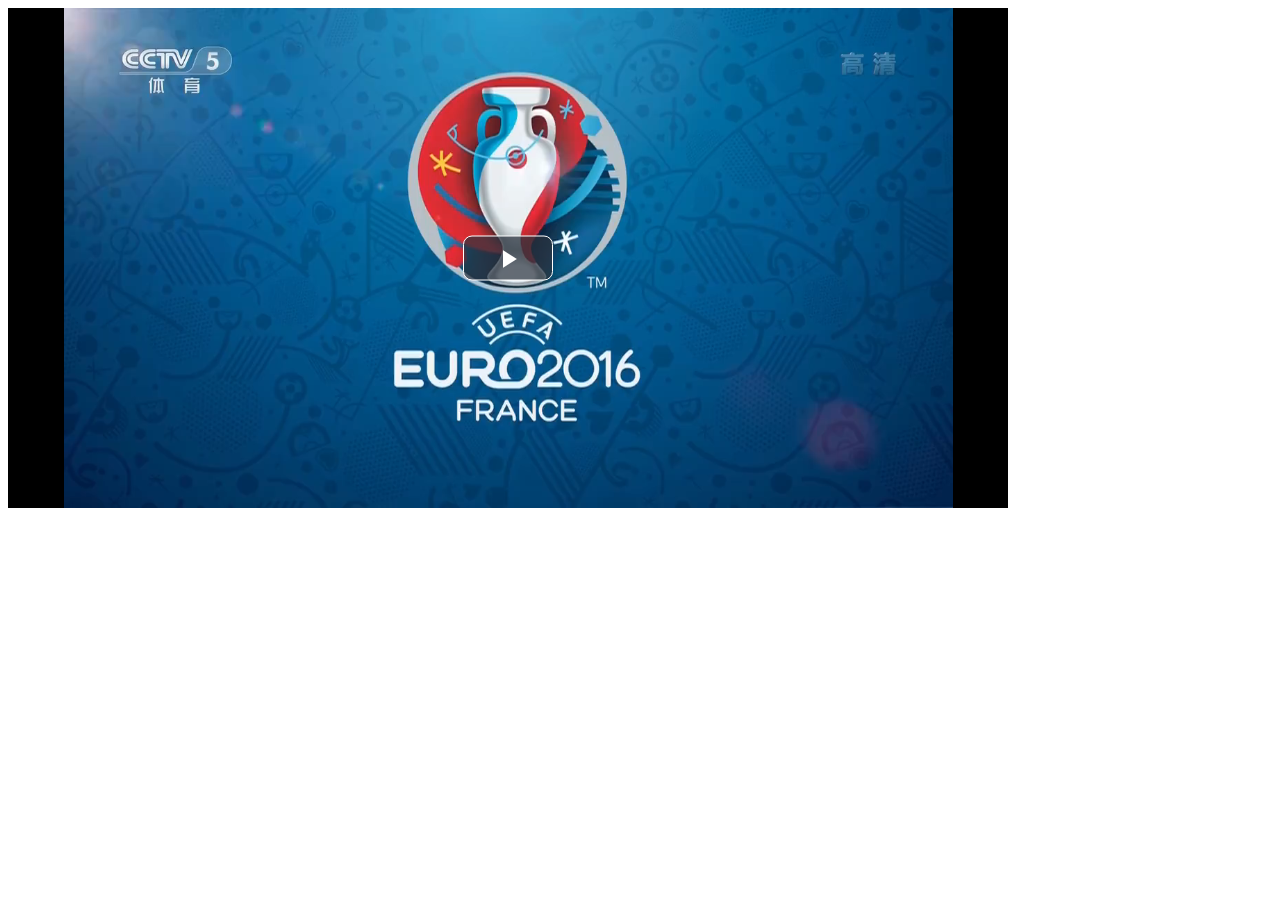
==== commit 11044207: "ts" ====
--- a/hls/demo.html
+++ b/hls/demo.html
@@ -5,25 +5,25 @@
 <meta http-equiv="Access-Control-Allow-Origin" content="*">
 <title>hls视频</title>
   <link href="./css/video.css" rel="stylesheet">
- <!--  <script src="./js/video.js"></script>
-  <script src="./js/videojs-contrib-hls.min.js"></script> -->
-  <script src="./js/hls.min.js"></script>
+  <script src="./js/video.js"></script>
+  <script src="./js/videojs-contrib-hls.min.js"></script>
+  <!-- <script src="./js/hls.min.js"></script> -->
 </head>
 <body>
   <video id="my_video_1" class="video-js vjs-default-skin" controls autoplay preload="auto" width="1000" height="500" data-setup='{}'>
-    <!-- <source src="http://www.streambox.fr/playlists/x36xhzz/x36xhzz.m3u8" type="application/x-mpegURL"> -->
+    <source src="src/z.m3u8" type="application/x-mpegURL">
   </video>
   
 <script>
-if(Hls.isSupported()) {
-    var video = document.getElementById('my_video_1');
-    var hls = new Hls();
-    hls.loadSource('http://www.streambox.fr/playlists/test_001/stream.m3u8');
-    hls.attachMedia(video);
-    hls.on(Hls.Events.MANIFEST_PARSED,function() {
-      video.play();
-  });
-}
+// if(Hls.isSupported()) {
+//     var video = document.getElementById('my_video_1');
+//     var hls = new Hls();
+//     hls.loadSource('http://www.streambox.fr/playlists/test_001/stream.m3u8');
+//     hls.attachMedia(video);
+//     hls.on(Hls.Events.MANIFEST_PARSED,function() {
+//       video.play();
+//   });
+// }
 </script>
   
 </body>
